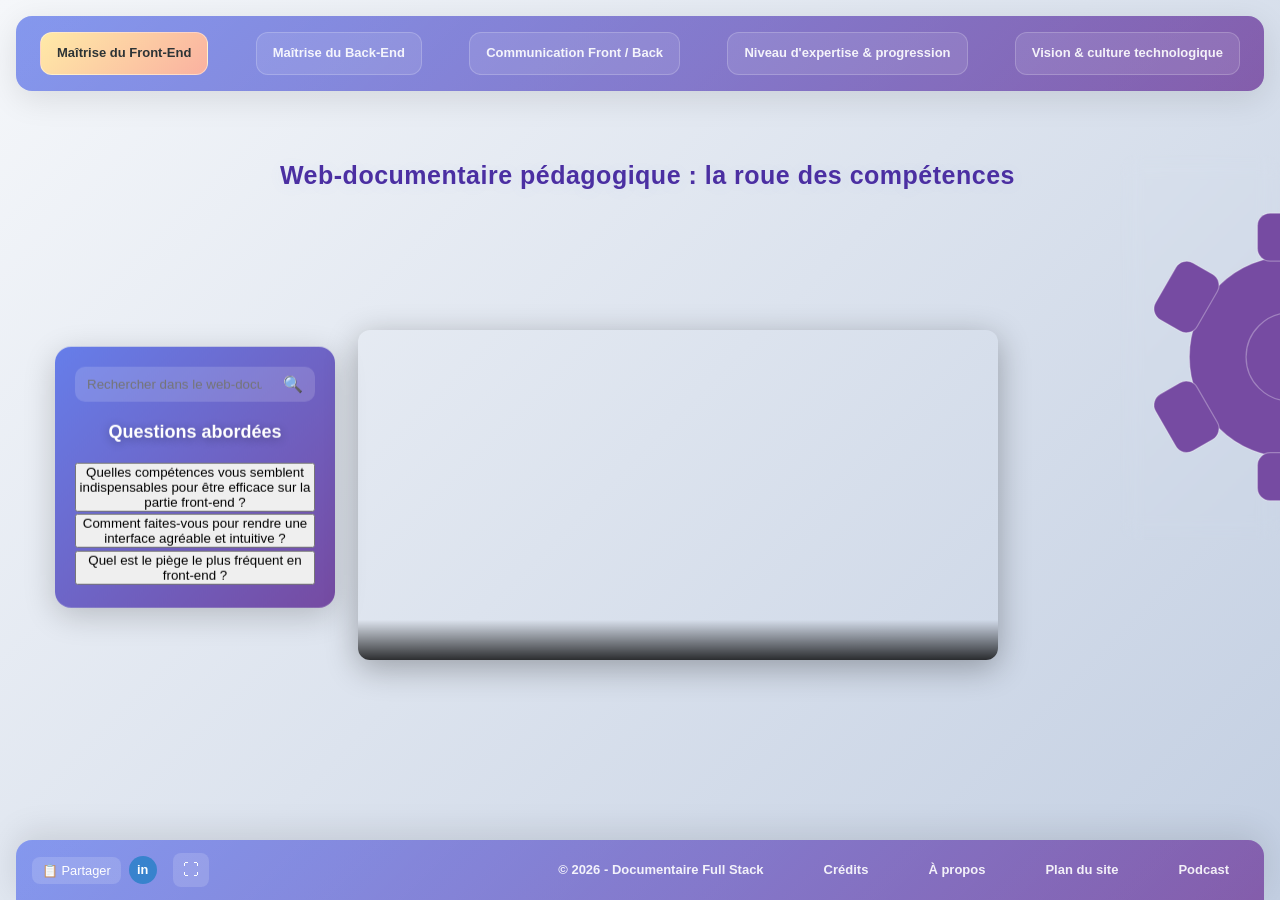
==== index.html @ 2de34adb "Add files via upload" ====
<!DOCTYPE html>
<html lang="fr">
<head>
  <meta charset="UTF-8" />
  <meta name="viewport" content="width=device-width, initial-scale=1" />
  <title>Web-documentaire pédagogique – La roue des compétences</title>
  <meta name="description" content="Web-documentaire interactif sur les compétences du développeur full stack, orientation, étudiants, BUT MMI, interviews, vidéos, LinkedIn, podcast, credits, plan du site, accessibilité, SEO, documentaire pédagogique." />
  <meta name="keywords" content="développement web, full stack, front-end, back-end, javascript, react, alternance, orientation, BUT MMI, webdocumentaire, compétences, questions, interviews, technologie, culture numérique, podcast, plan du site, credits, équipe, projet, accessibilité, SEO, vidéo, documentaire, étudiant, LinkedIn, formation, parcours, pédagogie, UX, UI, design, transcript, recherche, navigation, partage, documentaire, SAE 302, MMI, université, école, junior dev, alternance, métiers du numérique, expérience, projet académique" />
  <meta name="author" content="Équipe Webdoc Full Stack – BUT MMI" />
  <meta name="robots" content="index, follow" />
  <!-- Open Graph (LinkedIn) -->
  <meta property="og:title" content="Web-documentaire pédagogique – La roue des compétences" />
  <meta property="og:description" content="Web-documentaire interactif sur les compétences du développeur full stack, orientation, étudiants, BUT MMI, interviews, vidéos, LinkedIn, podcast, credits, plan du site, accessibilité, SEO, documentaire pédagogique." />
  <meta property="og:type" content="website" />
  <meta property="og:url" content="https://www.linkedin.com/in/gaëtan-bruno-jean-baptiste-398b64346/" />
  <meta property="og:image" content="favicon.png" />
  <!-- Favicon -->
  <link rel="icon" type="image/png" href="favicon.png" />
  <link rel="stylesheet" href="styles.css">
  <!-- SEO dynamique par JS -->
  <meta id="meta-dynamic-keywords" name="keywords" content="" />
  <meta id="meta-dynamic-description" name="description" content="" />
</head>
<body>
  <header class="main-nav">
    <button class="burger-menu" id="burgerMenu" aria-label="Menu">
      <span></span>
      <span></span>
      <span></span>
    </button>
    <ul id="navList">
      <li data-index="0">Maîtrise du Front-End</li>
      <li data-index="1">Maîtrise du Back-End</li>
      <li data-index="2">Communication Front / Back</li>
      <li data-index="3">Niveau d'expertise &amp; progression</li>
      <li data-index="4">Vision &amp; culture technologique</li>
    </ul>
  </header>

    <div id="search-overlay" class="search-overlay hidden">
  <div class="search-modal">
    <button id="close-search" aria-label="Fermer la recherche">✕</button>

    <input
      type="search"
      id="overlay-search-input"
      placeholder="Rechercher dans les vidéos, transcripts, mots-clés…"
    />

    <div id="search-results"></div>
  </div>
</div>


  <div class="layout">
    <!-- Box des sous-rubriques (questions) à gauche -->
    <div class="questions-panel" id="questionsPanel">

      <!-- Barre de recherche -->
<div class="search-container">
  <input 
    type="search"
    id="search-input"
    placeholder="Rechercher dans le web-documentaire…"
    aria-label="Rechercher dans le web documentaire"
  />
  <span class="search-icon">🔍</span>
</div>

      <h3 class="questions-title">Questions abordées</h3>
      
      <ul class="questions-list" id="questionsList">
        <!-- Les questions seront ajoutées dynamiquement via JS -->
      </ul>
      
    </div>



    <!-- Grand titre centré -->
    <h1 class="main-title" style="margin-right: 105px;">Web-documentaire pédagogique : la roue des compétences</h1>
    <!-- Vidéo centrale -->
    <div class="video-container" id="videoContainer">
      <iframe id="mainVideo" width="100%" height="100%" 
        frameborder="0" 
        allow="accelerometer; autoplay; clipboard-write; encrypted-media; gyroscope; picture-in-picture" 
        allowfullscreen>
      </iframe>
      <div class="video-overlay">
        <div class="video-title" id="videoTitle">Maîtrise du Front-End</div>
       
        <div class="video-description" id="videoDescription" style="display:none;">Découvrez les technologies et méthodologies du développement front-end moderne.</div>
      </div>
    </div>

    <!-- Roue interactive -->
    <div class="gear-clip" id="gearClickZone" title="Clique au-dessus pour avancer, en dessous pour revenir">
      <div id="gear-module">
        <svg id="gear-svg" viewBox="-135 -120 230 440">
          <g id="gearGroup"></g>
          <circle id="hotspot" cx="0" cy="0" r="7"></circle>
          <line id="labelLine" x1="0" y1="0" x2="0" y2="0"></line>
          <text id="labelText" x="0" y="0" text-anchor="start"></text>
        </svg>
      </div>
    </div>
  </div>

  <!-- Footer -->
  <footer class="main-footer">

    <div class="footer-actions" style="margin-left: 1rem;">

  <!-- PARTAGE -->
  <div class="footer-share">
    <button id="copy-link" aria-label="Copier le lien du webdocumentaire">
      📋 Partager
    </button>

    <a
      href="https://www.linkedin.com/in/gaëtan-bruno-jean-baptiste-398b64346/"
      target="_blank"
      rel="noopener"
      aria-label="Voir le profil LinkedIn"
      class="linkedin-link"
    >
      in
    </a>
  </div>

  <!-- FULLSCREEN -->
  <button
    id="fullscreen-btn"
    class="fullscreen-btn"
    aria-label="Mode plein écran"
  >
    ⛶
  </button>

</div>

    <div class="footer-content" style="margin-right: 35px;">
      <span class="footer-text">© 2026 - Documentaire Full Stack</span>
      <span class="footer-text footer-link" id="creditsBtn">Crédits</span>
      <span class="footer-text footer-link" id="aboutBtn">À propos</span>
      <span class="footer-text footer-link" id="sitemapBtn">Plan du site</span>
      <span class="footer-text footer-link" id="podcastBtn">Podcast</span>
    </div>
  </footer>

  <!-- Overlay Podcast -->
  <div class="overlay" id="podcastOverlay">
    <div class="overlay-content">
      <button class="overlay-close" data-overlay="podcastOverlay">×</button>
      <h2 class="overlay-title">Podcast Tech & Développement</h2>
      <video class="overlay-video" controls>
        <source src="" type="video/mp4">
        Votre navigateur ne supporte pas la vidéo HTML5.
      </video>
      <div class="overlay-description">
        
      </div>
    </div>
  </div>

  <!-- Overlay Crédits -->
  <div class="overlay" id="creditsOverlay">
    <div class="overlay-content">
      <button class="overlay-close" data-overlay="creditsOverlay">×</button>
      <h2 class="overlay-title">Crédits</h2>
      <div class="overlay-description credits-list">
        <h3>Remerciements et mentions</h3>
        <p>Nous tenons à exprimer notre gratitude à <strong>Samad Abdul</strong> pour sa participation et son partage d’expérience dans ce webdocumentaire. Un grand merci également à l’IUT de Cergy-Pontoise pour la mise à disposition des espaces et du matériel technique, sans lesquels ce projet n’aurait pu voir le jour.</p>
        <p>Nous remercions chaleureusement nos enseignants pour leur accompagnement, leurs retours constructifs et leur soutien tout au long de cette aventure.</p>
        <h3>Outils et ressources mobilisés</h3>
        <ul>
          <li>Création graphique : Figma & Photoshop</li>
          <li>Montage vidéo : Davinci Resolve</li>
          <li>Développement interactif : HTML5 CSS JavaScript</li>
        </ul>
        <h3>Production</h3>
        <p>Projet réalisé dans le cadre du BUT MMI, année universitaire 2025.</p>
        <h3>Équipe de réalisation</h3>
        <ul class="team-list">
          <li>
            Rawat Hizia
            <a href="https://www.linkedin.com/in/hizia-rawat/" target="_blank" rel="noopener" aria-label="Profil LinkedIn Rawat Hizia" class="linkedin-link" style="margin-left:6px;vertical-align:middle;">
              <svg width="18" height="18" viewBox="0 0 24 24" fill="#0077b5" xmlns="http://www.w3.org/2000/svg" style="display:inline;vertical-align:middle;"><path d="M19 0h-14c-2.761 0-5 2.239-5 5v14c0 2.761 2.239 5 5 5h14c2.762 0 5-2.239 5-5v-14c0-2.761-2.238-5-5-5zm-11 19h-3v-10h3v10zm-1.5-11.268c-.966 0-1.75-.784-1.75-1.75s.784-1.75 1.75-1.75 1.75.784 1.75 1.75-.784 1.75-1.75 1.75zm15.5 11.268h-3v-5.604c0-1.337-.025-3.063-1.868-3.063-1.868 0-2.154 1.459-2.154 2.967v5.7h-3v-10h2.881v1.367h.041c.401-.761 1.379-1.563 2.841-1.563 3.039 0 3.6 2.001 3.6 4.601v5.595z"/></svg>
            </a>
          </li>
          <li>
            Timéo de Castro
            <a href="https://www.linkedin.com/in/tim%C3%A9o-dc/" target="_blank" rel="noopener" aria-label="Profil LinkedIn Timéo de Castro" class="linkedin-link" style="margin-left:6px;vertical-align:middle;">
              <svg width="18" height="18" viewBox="0 0 24 24" fill="#0077b5" xmlns="http://www.w3.org/2000/svg" style="display:inline;vertical-align:middle;"><path d="M19 0h-14c-2.761 0-5 2.239-5 5v14c0 2.761 2.239 5 5 5h14c2.762 0 5-2.239 5-5v-14c0-2.761-2.238-5-5-5zm-11 19h-3v-10h3v10zm-1.5-11.268c-.966 0-1.75-.784-1.75-1.75s.784-1.75 1.75-1.75 1.75.784 1.75 1.75-.784 1.75-1.75 1.75zm15.5 11.268h-3v-5.604c0-1.337-.025-3.063-1.868-3.063-1.868 0-2.154 1.459-2.154 2.967v5.7h-3v-10h2.881v1.367h.041c.401-.761 1.379-1.563 2.841-1.563 3.039 0 3.6 2.001 3.6 4.601v5.595z"/></svg>
            </a>
          </li>
          <li>
            Yves nsabimana
            <a href="https://www.linkedin.com/in/yves-nsabimana/" target="_blank" rel="noopener" aria-label="Profil LinkedIn Yves nsabimana" class="linkedin-link" style="margin-left:6px;vertical-align:middle;">
              <svg width="18" height="18" viewBox="0 0 24 24" fill="#0077b5" xmlns="http://www.w3.org/2000/svg" style="display:inline;vertical-align:middle;"><path d="M19 0h-14c-2.761 0-5 2.239-5 5v14c0 2.761 2.239 5 5 5h14c2.762 0 5-2.239 5-5v-14c0-2.761-2.238-5-5-5zm-11 19h-3v-10h3v10zm-1.5-11.268c-.966 0-1.75-.784-1.75-1.75s.784-1.75 1.75-1.75 1.75.784 1.75 1.75-.784 1.75-1.75 1.75zm15.5 11.268h-3v-5.604c0-1.337-.025-3.063-1.868-3.063-1.868 0-2.154 1.459-2.154 2.967v5.7h-3v-10h2.881v1.367h.041c.401-.761 1.379-1.563 2.841-1.563 3.039 0 3.6 2.001 3.6 4.601v5.595z"/></svg>
            </a>
          </li>
          <li>
            Fily Toure
            <a href="https://www.linkedin.com/in/filytoure/" target="_blank" rel="noopener" aria-label="Profil LinkedIn Fily Toure" class="linkedin-link" style="margin-left:6px;vertical-align:middle;">
              <svg width="18" height="18" viewBox="0 0 24 24" fill="#0077b5" xmlns="http://www.w3.org/2000/svg" style="display:inline;vertical-align:middle;"><path d="M19 0h-14c-2.761 0-5 2.239-5 5v14c0 2.761 2.239 5 5 5h14c2.762 0 5-2.239 5-5v-14c0-2.761-2.238-5-5-5zm-11 19h-3v-10h3v10zm-1.5-11.268c-.966 0-1.75-.784-1.75-1.75s.784-1.75 1.75-1.75 1.75.784 1.75 1.75-.784 1.75-1.75 1.75zm15.5 11.268h-3v-5.604c0-1.337-.025-3.063-1.868-3.063-1.868 0-2.154 1.459-2.154 2.967v5.7h-3v-10h2.881v1.367h.041c.401-.761 1.379-1.563 2.841-1.563 3.039 0 3.6 2.001 3.6 4.601v5.595z"/></svg>
            </a>
          </li>
          <li>
            BRUNO JEAN BAPTISTE Gaëtan
            <a href="https://www.linkedin.com/in/gaëtan-bruno-jean-baptiste-398b64346/" target="_blank" rel="noopener" aria-label="Profil LinkedIn BRUNO JEAN BAPTISTE Gaëtan" class="linkedin-link" style="margin-left:6px;vertical-align:middle;">
              <svg width="18" height="18" viewBox="0 0 24 24" fill="#0077b5" xmlns="http://www.w3.org/2000/svg" style="display:inline;vertical-align:middle;"><path d="M19 0h-14c-2.761 0-5 2.239-5 5v14c0 2.761 2.239 5 5 5h14c2.762 0 5-2.239 5-5v-14c0-2.761-2.238-5-5-5zm-11 19h-3v-10h3v10zm-1.5-11.268c-.966 0-1.75-.784-1.75-1.75s.784-1.75 1.75-1.75 1.75.784 1.75 1.75-.784 1.75-1.75 1.75zm15.5 11.268h-3v-5.604c0-1.337-.025-3.063-1.868-3.063-1.868 0-2.154 1.459-2.154 2.967v5.7h-3v-10h2.881v1.367h.041c.401-.761 1.379-1.563 2.841-1.563 3.039 0 3.6 2.001 3.6 4.601v5.595z"/></svg>
            </a>
          </li>
        </ul>
      </div>
    </div>
  </div>

  <!-- Overlay À propos -->
  <div class="overlay" id="aboutOverlay">
    <div class="overlay-content">
      <button class="overlay-close" data-overlay="aboutOverlay">×</button>
      <h2 class="overlay-title">À propos du projet</h2>
      <div class="overlay-description">
        <h3>À propos de ce webdocumentaire</h3>
        <p>Ce webdocumentaire a été imaginé et conçu par des étudiants du BUT MMI, désireux de plonger au cœur des métiers du numérique à travers le regard de professionnels. L’objectif : offrir une ressource immersive et interactive pour mieux comprendre les réalités du développement web et les évolutions technologiques qui façonnent ce secteur.</p>
        <p>À travers l’interview de <strong>Samad Abdul</strong>, développeur full stack, nous explorons les enjeux actuels du métier, les langages et outils qui perdurent ou émergent, ainsi que la place de l’intelligence artificielle dans le quotidien des développeurs.</p>
        <p>Ce projet vise à informer, inspirer et accompagner les étudiants, les personnes en reconversion ou toute personne curieuse de découvrir les coulisses du web. Grâce à une approche interactive, chacun peut naviguer librement entre les thématiques abordées et approfondir sa compréhension du domaine.</p>
        
      </div>
    </div>
  </div>

  <!-- Overlay Plan du site -->
  <div class="overlay" id="sitemapOverlay">
    <div class="overlay-content overlay-content-wide">
      <button class="overlay-close" data-overlay="sitemapOverlay">×</button>
      <h2 class="overlay-title">Plan du site</h2>
      <div class="sitemap-container">
        <div class="sitemap-grid">
          <!-- Ligne 1 -->
          <div class="sitemap-item" data-index="0">
            <div class="sitemap-video-preview">
              <iframe class="sitemap-video" src="https://www.youtube.com/embed/wYjARlmy_8g?rel=0&amp;modestbranding=1&amp;controls=0&amp;showinfo=0" title="Maîtrise du Front-End" frameborder="0" allowfullscreen></iframe>
            </div>
            <div class="sitemap-label">Maîtrise du Front-End</div>
          </div>
          
          <div class="sitemap-item" data-index="1">
            <div class="sitemap-video-preview">
              <iframe class="sitemap-video" src="https://www.youtube.com/embed/BOA6qwF_qLo?rel=0&amp;modestbranding=1&amp;controls=0&amp;showinfo=0" title="Maîtrise du Back-End" frameborder="0" allowfullscreen></iframe>
            </div>
            <div class="sitemap-label">Maîtrise du Back-End</div>
          </div>
          
          <div class="sitemap-item" data-index="2">
            <div class="sitemap-video-preview">
              <iframe class="sitemap-video" src="https://www.youtube.com/embed/16sr7D_tqyY?rel=0&amp;modestbranding=1&amp;controls=0&amp;showinfo=0" title="Communication Front / Back" frameborder="0" allowfullscreen></iframe>
            </div>
            <div class="sitemap-label">Communication Front / Back</div>
          </div>
          
          <!-- Ligne 2 -->
          <div class="sitemap-item" data-index="3">
            <div class="sitemap-video-preview">
              <iframe class="sitemap-video" src="https://www.youtube.com/embed/zz_vee7mjvs?rel=0&amp;modestbranding=1&amp;controls=0&amp;showinfo=0" title="Niveau d'expertise &amp; progression" frameborder="0" allowfullscreen></iframe>
            </div>
            <div class="sitemap-label">Niveau d'expertise &amp; progression</div>
          </div>
          
          <div class="sitemap-item" data-index="4">
            <div class="sitemap-video-preview">
              <iframe class="sitemap-video" src="https://www.youtube.com/embed/zKez1l6J_Kw?rel=0&amp;modestbranding=1&amp;controls=0&amp;showinfo=0" title="Vision &amp; culture technologique" frameborder="0" allowfullscreen></iframe>
            </div>
            <div class="sitemap-label">Vision &amp; culture technologique</div>
          </div>
          
         
        <div class="sitemap-legend">
          <p><strong>Cliquez sur une section pour y accéder directement</strong></p>
        </div>
      </div>
    </div>
  </div>

  <script src="videos-config.js"></script>
  <script src="script.js"></script>
</body>
</html>
---- styles.css ----
.video-title {
  display: none !important;
}
/* Grand titre centré */
.main-title {
  text-align: center;
  font-size: 25px;
  font-weight: 800;
  color: #4b2fa2;
  
  letter-spacing: 0.02em;
  text-shadow: 0 2px 16px rgba(102, 126, 234, 0.08);
}

@media (max-width: 700px) {
  .main-title {
    display: none !important;
  }
}
:root {
  /* === FACTEURS À MODIFIER POUR LA POSITION / TAILLE DE LA ROUE === */
  --gear-width: 620px;        /* taille de la roue entière */
  --gear-position-side: left; /* côté de positionnement: 'left' ou 'right' */
  --gear-offset-horizontal: 800px; /* distance du bord (positif = plus éloigné du bord) */
  --gear-clip-size: 520px;    /* taille de la fenêtre qui découpe la roue */
}

* { box-sizing: border-box; margin: 0; padding: 0; }

body {
  min-height: 100vh;
  display: flex;
  flex-direction: column;
  background: linear-gradient(135deg, #f5f7fa 0%, #c3cfe2 100%);
  font-family: 'Arial', sans-serif;
  line-height: 1.6;
}

/************** NAV **************/
header.main-nav {
  border: none;
  padding: 16px 24px;
  margin-bottom: 48px;
  background: linear-gradient(135deg, #667eea 0%, #764ba2 100%);
  border-radius: 16px;
  box-shadow: 0 8px 32px rgba(0, 0, 0, 0.1);
  backdrop-filter: blur(10px);
  position: relative;
  overflow: hidden;
  margin: 1rem;
}

header.main-nav::before {
  content: '';
  position: absolute;
  top: 0;
  left: 0;
  right: 0;
  bottom: 0;
  background: linear-gradient(135deg, rgba(255, 255, 255, 0.2) 0%, rgba(255, 255, 255, 0.1) 100%);
  pointer-events: none;
}

header h1 {
  text-align: center;
  font-size: 2rem;
  margin-bottom: 1rem;
  color: white;
  position: relative;
  z-index: 1;
  text-shadow: 0 2px 10px rgba(0, 0, 0, 0.3);
}

/* Burger Menu */
.burger-menu {
  display: none;
  flex-direction: column;
  gap: 5px;
  background: none;
  border: none;
  cursor: pointer;
  padding: 8px;
  z-index: 10;
  position: relative;
}

.burger-menu span {
  width: 28px;
  height: 3px;
  background: white;
  border-radius: 3px;
  transition: all 0.3s ease;
}

.burger-menu.active span:nth-child(1) {
  transform: rotate(45deg) translate(8px, 8px);
}

.burger-menu.active span:nth-child(2) {
  opacity: 0;
}

.burger-menu.active span:nth-child(3) {
  transform: rotate(-45deg) translate(7px, -7px);
}

#navList {
  list-style: none;
  display: flex;
  flex-wrap: wrap;
  justify-content: space-between;
  align-items: center;
  gap: 12px;
  font-size: 13px;
  font-weight: 600;
  position: relative;
  z-index: 1;
}

#navList li {
  padding: 10px 16px;
  border-radius: 12px;
  transition: all 0.2s ease;
  cursor: pointer;
  white-space: nowrap;
  color: rgba(255, 255, 255, 0.9);
  background: rgba(255, 255, 255, 0.1);
  border: 1px solid rgba(255, 255, 255, 0.2);
  position: relative;
}

#navList li:hover {
  background: rgba(255, 255, 255, 0.2);
  transform: translateY(-1px);
  color: #fff;
  border-color: rgba(255, 255, 255, 0.3);
}

#navList li.active {
  background: linear-gradient(135deg, #ffeaa7, #fab1a0);
  color: #2d3436;
  border-color: rgba(255, 255, 255, 0.4);
  font-weight: 700;
}

#navList li a {
  color: inherit;
  text-decoration: none;
  display: block;
}

/************** LAYOUT **************/
.layout {
  margin-top: 48px;
  display: flex;
  justify-content: end;
  flex: 1;
}

.gear-clip {
  width: 160px;
  height: 385px;
  overflow: hidden;
  position: relative;
  cursor: pointer;
  border-radius: 16px;
  
 
  backdrop-filter: blur(10px);
}

/* ====== MODULE ROUE ====== */
#gear-module {
  aspect-ratio: 1 / 1;
  top: 0;
}

/* Positionnement dynamique gauche/droite */
#gear-module[data-side="right"] {
  right: var(--gear-offset-horizontal);
  left: auto;
}

#gear-module[data-side="left"] {
  left: var(--gear-offset-horizontal);
  right: auto;
}

#gear-svg { width: 290px; height: 410%; display: block; }



#gearGroup {
  transform-box: fill-box;
  transform-origin: center;
  transition: transform 0.6s ease-in-out;
}


/* Couleur de la roue */
#gearGroup circle,
#gearGroup rect {
  fill:  #764ba2 ;
  stroke: rgba(255, 255, 255, 0.3);
}

/* Ligne animée */
#labelLine {
  stroke: #fff;
  stroke-width: 3;
  stroke-linecap: round;
}

/* Texte de rubrique */
#labelText {
  font-size: 10px;
  font-weight: 600;
  text-transform: uppercase;
  letter-spacing: 0.08em;
  fill: #fff;
  opacity: 0;
  transform: translateY(5px);
  transition: opacity 0.25s ease, transform 0.25s ease;
  pointer-events: none;
}

#labelText.active {
  opacity: 1;
  transform: translateY(0);
}

/************** PANEL DES QUESTIONS **************/
.questions-panel {
  position: absolute;
  left: 55px;
  top: 53%;
  transform: translateY(-50%);
  width: 280px;
  max-height: 500px;
  background: linear-gradient(135deg, #667eea 0%, #764ba2 100%);
  border-radius: 16px;
  padding: 20px;
  box-shadow: 0 8px 32px rgba(0, 0, 0, 0.2);
  backdrop-filter: blur(10px);
  overflow-y: auto;
  z-index: 5;
}

.questions-title {
  color: white;
  font-size: 18px;
  font-weight: 700;
  margin-bottom: 16px;
  text-align: center;
  text-shadow: 0 2px 10px rgba(0, 0, 0, 0.3);
}

.questions-list {
  list-style: none;
  padding: 0;
  margin: 0;
}

.questions-list li {
  background: #fff;
  border: none;
  border-radius: 16px;
  padding: 14px 18px;
  margin-bottom: 14px;
  color: #4b2fa2;
  font-size: 15px;
  font-weight: 600;
  cursor: pointer;
  box-shadow: 0 4px 18px 0 rgba(102, 126, 234, 0.10), 0 1.5px 6px 0 rgba(76, 61, 178, 0.07);
  transition: background 0.18s, color 0.18s, box-shadow 0.18s, transform 0.18s;
  outline: none;
  display: flex;
  align-items: center;
  justify-content: flex-start;
  letter-spacing: 0.01em;
  position: relative;
}

.questions-list li:hover, .questions-list li:focus {
  background: linear-gradient(90deg, #e0e7ff 0%, #f3e8ff 100%);
  color: #764ba2;
  box-shadow: 0 6px 24px 0 rgba(102, 126, 234, 0.18), 0 2px 8px 0 rgba(76, 61, 178, 0.10);
  transform: translateY(-2px) scale(1.03);
}

.questions-list li.active {
  background: linear-gradient(90deg, #ffeaa7 0%, #fab1a0 100%);
  color: #2d3436;
  border: none;
  font-weight: 700;
  box-shadow: 0 8px 32px 0 rgba(255, 234, 167, 0.18), 0 2px 8px 0 rgba(250, 177, 160, 0.10);
  transform: scale(1.04);
}

.questions-list li:active {
  transform: scale(0.98);
}

.questions-list li:hover {
  background: rgba(255, 255, 255, 0.2);
  transform: translateX(5px);
  border-color: rgba(255, 255, 255, 0.4);
}

.questions-list li.active {
  background: linear-gradient(135deg, #ffeaa7, #fab1a0);
  color: #2d3436;
  border-color: rgba(255, 255, 255, 0.6);
  font-weight: 600;
}

/************** VIDÉO CENTRALE **************/
.video-container {
  position: absolute;
  top: 55%;
  left: 53%;
  transform: translate(-50%, -50%);
  width: 640px;
  height: 330px;
  border-radius: 12px;
  overflow: hidden;
  box-shadow: 0 8px 32px rgba(0, 0, 0, 0.3);
  z-index: 10;
}

.video-container video {
  width: 100%;
  height: 100%;
  object-fit: cover;
}


.video-overlay {
  position: absolute;
  bottom: 0;
  left: 0;
  right: 0;
  background: linear-gradient(transparent, rgba(0, 0, 0, 0.8));
  color: white;
  padding: 20px;
  transition: none;
}

.desc-btn {
  background: #ffeaa7;
  color: #2d3436;
  border: none;
  border-radius: 8px;
  padding: 8px 16px;
  font-weight: 600;
  margin: 10px 0;
  cursor: pointer;
  box-shadow: 0 2px 8px rgba(0,0,0,0.08);
}

.video-description {
  background: rgba(255,255,255,0.08);
  color: #fff;
  border-radius: 8px;
  padding: 12px;
  margin-top: 8px;
  font-size: 15px;
  box-shadow: 0 2px 8px rgba(0,0,0,0.08);
}



/************** FOOTER **************/
.main-footer {
  position: fixed;
  bottom: 0;
  left: 0;
  right: 0;
  height: 60px;
  background: linear-gradient(135deg, #667eea 0%, #764ba2 100%);
  border-top: none;
  border-radius: 16px 16px 0 0;
  box-shadow: 0 -8px 32px rgba(0, 0, 0, 0.1);
  backdrop-filter: blur(10px);
  display: flex;
  align-items: center;
  justify-content: space-between;
  
  font-size: 13px;
  font-weight: 600;
  z-index: 100;
  position: relative;
  overflow: hidden;
  margin: 0 1rem 0 1rem;
}

.main-footer::before {
  content: '';
  position: absolute;
  top: 0;
  left: 0;
  right: 0;
  bottom: 0;
  background: linear-gradient(135deg, rgba(255, 255, 255, 0.2) 0%, rgba(255, 255, 255, 0.1) 100%);
  pointer-events: none;
}

.footer-content {
  display: flex;
  align-items: center;
  gap: 60px;
  flex-wrap: wrap;
  position: relative;
  z-index: 1;
}

.footer-text {
  color: rgba(255, 255, 255, 0.9);
  font-size: 13px;
  font-weight: 600;

  white-space: nowrap;
}

.footer-link {
  cursor: pointer;
  transition: all 0.2s ease;
  position: relative;
  padding: 4px 0;
}

.footer-link::after {
  content: '';
  position: absolute;
  bottom: 0;
  left: 0;
  width: 0;
  height: 1px;
  background: rgba(255, 255, 255, 0.9);
  transition: width 0.2s ease;
}

.footer-link:hover {
  color: #fff;
}

.footer-link:hover::after {
  width: 100%;
}

/************** OVERLAY PODCAST **************/
.overlay {
  position: fixed;
  top: 0;
  left: 0;
  right: 0;
  bottom: 0;
  background: rgba(0, 0, 0, 0.9);
  display: flex;
  align-items: center;
  justify-content: center;
  opacity: 0;
  visibility: hidden;
  transition: opacity 0.3s ease, visibility 0.3s ease;
  z-index: 1000;
}

.overlay.active {
  opacity: 1;
  visibility: visible;
}

.overlay-content {
  background: white;
  border-radius: 16px;
  padding: 32px;
  max-width: 800px;
  width: 90%;
  max-height: 90%;
  overflow-y: auto;
  position: relative;
}

.overlay-content-wide {
  max-width: 900px;
}

.overlay-close {
  position: absolute;
  top: 16px;
  right: 16px;
  background: none;
  border: none;
  font-size: 24px;
  cursor: pointer;
  width: 32px;
  height: 32px;
  border-radius: 50%;
  display: flex;
  align-items: center;
  justify-content: center;
  transition: background 0.2s ease;
  color: #333;
}

.overlay-close:hover {
  background: #f0f0f0;
}

.overlay-title {
  font-size: 24px;
  font-weight: 700;
  margin-bottom: 24px;
  color: #000;
}

.overlay-video {
  width: 100%;
  height: 300px;
  border-radius: 8px;
  margin-bottom: 24px;
}

.overlay-description {
  font-size: 16px;
  line-height: 1.6;
  color: #333;
}

.overlay-description h3 {
  margin-top: 24px;
  margin-bottom: 12px;
  color: #667eea;
  font-size: 18px;
}

.overlay-description p {
  margin-bottom: 12px;
}

.overlay-description ul {
  margin-left: 24px;
  margin-bottom: 16px;
}

.overlay-description li {
  margin-bottom: 8px;
}

.credits-list h3 {
  border-bottom: 2px solid #667eea;
  padding-bottom: 8px;
}

/************** PLAN DU SITE **************/
.sitemap-container {
  width: 100%;
  padding: 20px 0;
}

.sitemap-grid {
  display: grid;
  grid-template-columns: repeat(3, 1fr);
  gap: 24px;
  margin-bottom: 24px;
}

.sitemap-item {
  cursor: pointer;
  border-radius: 8px;
  overflow: hidden;
  background: #f5f5f5;
  transition: transform 0.2s ease, box-shadow 0.2s ease;
  border: 2px solid #e0e0e0;
}

.sitemap-item:hover {
  transform: translateY(-4px);
  box-shadow: 0 8px 16px rgba(102, 126, 234, 0.2);
  border-color: #667eea;
}

.sitemap-video-preview {
  width: 100%;
  aspect-ratio: 16 / 9;
  overflow: hidden;
  background: #000;
  position: relative;
}

.sitemap-video {
  width: 100%;
  height: 100%;
  object-fit: cover;
  transition: opacity 0.2s ease;
}

.sitemap-item:hover .sitemap-video {
  opacity: 0.8;
}

.sitemap-label {
  padding: 12px 16px;
  font-size: 14px;
  font-weight: 600;
  color: #333;
  text-align: center;
  background: white;
}

.sitemap-legend {
  text-align: center;
  margin-top: 24px;
  padding: 16px;
  background: #f5f7fa;
  border-radius: 8px;
  color: #666;
  font-size: 14px;
}

/* =========================
   Recherche globale
========================= */

.search-container {
  position: relative;
  margin-bottom: 16px;
}

#search-input {
  width: 100%;
  padding: 10px 40px 10px 12px;
  border-radius: 10px;
  border: none;
  background: rgba(255,255,255,0.15);
  color: #fff;
}

.search-icon {
  position: absolute;
  right: 12px;
  top: 50%;
  transform: translateY(-50%);
}

/* Overlay */

.search-overlay {
  position: fixed;
  inset: 0;
  backdrop-filter: blur(12px);
  background: rgba(0,0,0,0.5);
  z-index: 9999;
  display: flex;
  justify-content: center;
  align-items: center;
}

.search-overlay.hidden {
  display: none;
}

.search-modal {
  width: 80%;
  max-width: 800px;
  background: rgba(30,30,30,0.9);
  border-radius: 16px;
  padding: 24px;
  color: #fff;
}

#overlay-search-input {
  width: 100%;
  padding: 12px;
  margin-bottom: 20px;
  border-radius: 8px;
  border: none;
}

#search-results {
  max-height: 50vh;
  overflow-y: auto;
}

.search-result {
  padding: 12px;
  border-bottom: 1px solid rgba(255,255,255,0.1);
  cursor: pointer;
}

.search-result:hover {
  background: rgba(255,255,255,0.1);
}

#close-search {
  position: absolute;
  top: 16px;
  right: 16px;
  background: none;
  border: none;
  font-size: 20px;
  color: white;
}

/* =========================
   Actions footer
========================= */

.footer-actions {
  display: flex;
  align-items: center;
  gap: 16px;
}

.footer-share {
  display: flex;
  align-items: center;
  gap: 8px;
}

.footer-share button {
  background: rgba(255,255,255,0.15);
  border: none;
  color: #fff;
  padding: 6px 10px;
  border-radius: 8px;
  cursor: pointer;
  font-size: 0.8rem;
}

.footer-share button:hover {
  background: rgba(255,255,255,0.25);
}

.linkedin-link {
  width: 28px;
  height: 28px;
  border-radius: 50%;
  background: #0a66c2;
  color: #fff;
  display: flex;
  align-items: center;
  justify-content: center;
  font-weight: bold;
  font-size: 0.8rem;
  text-decoration: none;
}

.fullscreen-btn {
  background: rgba(255,255,255,0.15);
  border: none;
  color: #fff;
  padding: 8px 10px;
  border-radius: 8px;
  cursor: pointer;
  font-size: 1rem;
}

.fullscreen-btn:hover {
  background: rgba(255,255,255,0.25);
}

@media (max-width: 900px) {
  /* Suppression du menu burger et nav horizontale scrollable sur mobile */
  .burger-menu {
    display: none !important;
  }
  #navList {
    display: flex;
    flex-wrap: nowrap;
    overflow-x: auto;
    overflow-y: hidden;
    white-space: nowrap;
    gap: 8px;
    background: linear-gradient(135deg, #667eea 0%, #764ba2 100%);
    padding: 0.5rem 0.2rem 0.5rem 0.2rem;
    border-radius: 0 0 16px 16px;
    position: static !important;
    max-width: 100vw;
    width: 100vw;
    margin: 0 -16px 0 -16px;
    box-sizing: border-box;
    opacity: 1 !important;
    max-height: none !important;
  }
  #navList li {
    min-width: 120px;
    width: auto;
    text-align: center;
    padding: 12px 16px;
    flex: 0 0 auto;
  }
  
  .footer-content {
    flex-direction: row;
    justify-content: center;
    gap: 16px;
    font-size: 12px;
  }
  
  .footer-text {
    font-size: 12px;
  }
  
  .main-footer {
    height: 49px;
    min-height: 49px;
   
  }
  
  .sitemap-grid {
    grid-template-columns: repeat(2, 1fr);
    gap: 16px;
  }
  
  /* Panel des questions en responsive */
  .questions-panel {
    position: static;
    transform: none;
    width: 100%;
    max-width: 500px;
    margin: 0 auto 20px auto;
    max-height: 900px;
  }
  

}

@media (max-width: 700px) {
  :root { 
    --gear-clip-size: 280px; 
    --gear-width: 480px; 
    --gear-offset-horizontal: 120px;
  }
  
  /* Masquer la roue sur mobile */
  .gear-clip {
    display: none;
  }
  
  .layout {
    margin-top: 24px;
    justify-content: center;
  }
  
  .footer-content {
    flex-direction: row;
    align-items: center;
    gap: 5px;
    left: 20px;
    bottom: 10px;
  }
  
  .footer-text {
    text-align: center;
    font-size: 11px;
  }
  

  
  .overlay-content {
    padding: 20px;
    width: 95%;
  }
  
  .overlay-video {
    height: 180px;
  }
  
  .sitemap-grid {
    grid-template-columns: 1fr;
    gap: 12px;
  }
}

@media (max-width: 500px) {
  :root { 
    --gear-clip-size: 220px; 
    --gear-width: 400px; 
    --gear-offset-horizontal: 80px;
  }
  
  
  .video-container {
    width: 340px;
    height: 202px;
    top: 67%;
    left: 50%;
  }
  
  .gear-clip {
    bottom: -110px;
  }

  header.main-nav {
    margin: 0.5rem;
    padding: 12px 16px;
  }
  
  .main-footer {
    margin: 1rem 0.5rem 0.5rem;
  }
}
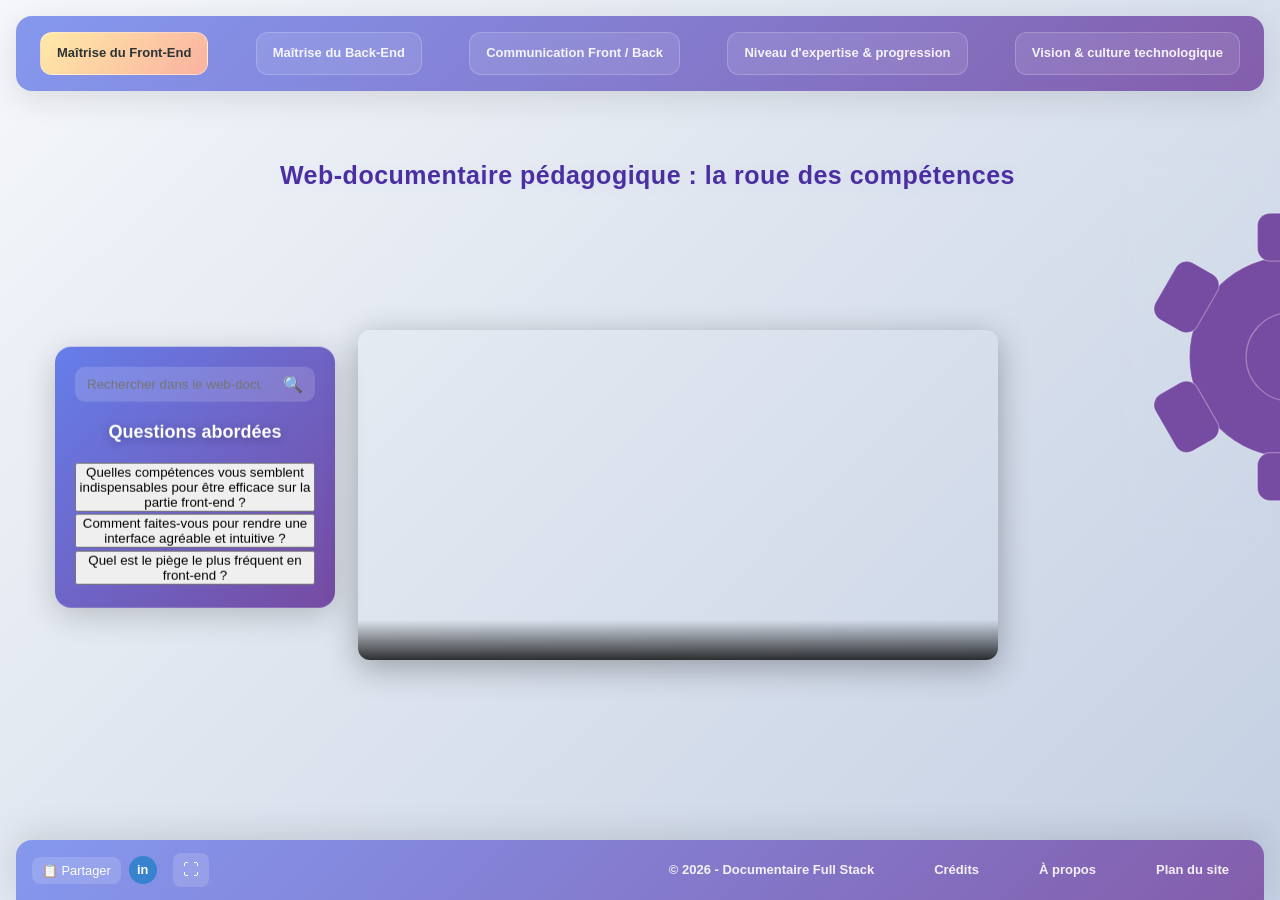
==== commit 83c034e9: "Add files via upload" ====
--- a/index.html
+++ b/index.html
@@ -144,7 +144,7 @@
       <span class="footer-text footer-link" id="creditsBtn">Crédits</span>
       <span class="footer-text footer-link" id="aboutBtn">À propos</span>
       <span class="footer-text footer-link" id="sitemapBtn">Plan du site</span>
-      <span class="footer-text footer-link" id="podcastBtn">Podcast</span>
+      
     </div>
   </footer>
 
--- a/styles.css
+++ b/styles.css
@@ -848,7 +848,7 @@
     align-items: center;
     gap: 5px;
     left: 20px;
-    bottom: 10px;
+    bottom: 13px;
   }
   
   .footer-text {
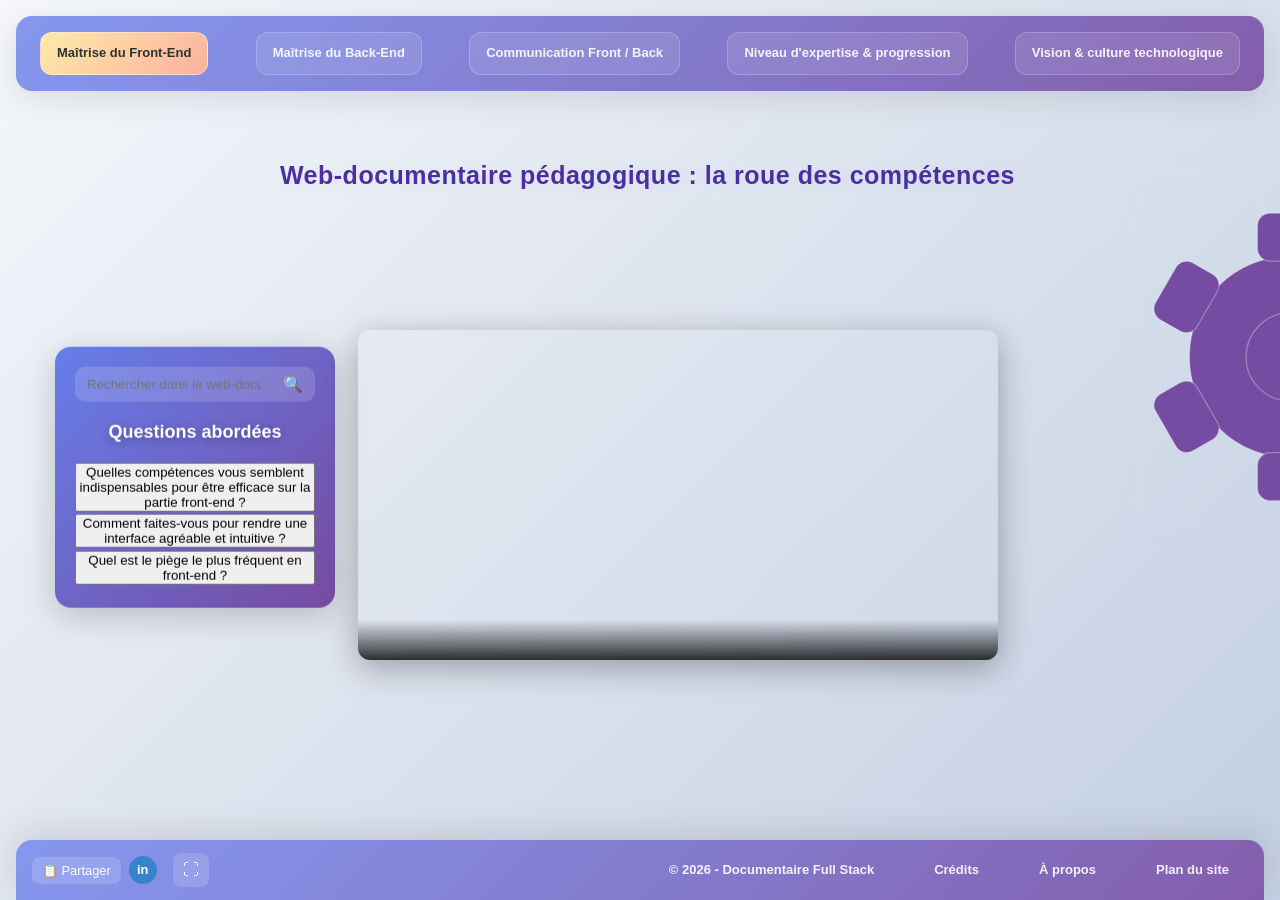
==== commit e1980cf9: "V1" ====
--- a/index.html
+++ b/index.html
@@ -153,10 +153,7 @@
     <div class="overlay-content">
       <button class="overlay-close" data-overlay="podcastOverlay">×</button>
       <h2 class="overlay-title">Podcast Tech & Développement</h2>
-      <video class="overlay-video" controls>
-        <source src="" type="video/mp4">
-        Votre navigateur ne supporte pas la vidéo HTML5.
-      </video>
+      <iframe class="overlay-video" src="https://www.youtube.com/embed/fijiDyrUca8?rel=0&amp;modestbranding=1" title="Podcast Tech & Développement" frameborder="0" allow="accelerometer; autoplay; clipboard-write; encrypted-media; gyroscope; picture-in-picture" allowfullscreen></iframe>
       <div class="overlay-description">
         
       </div>
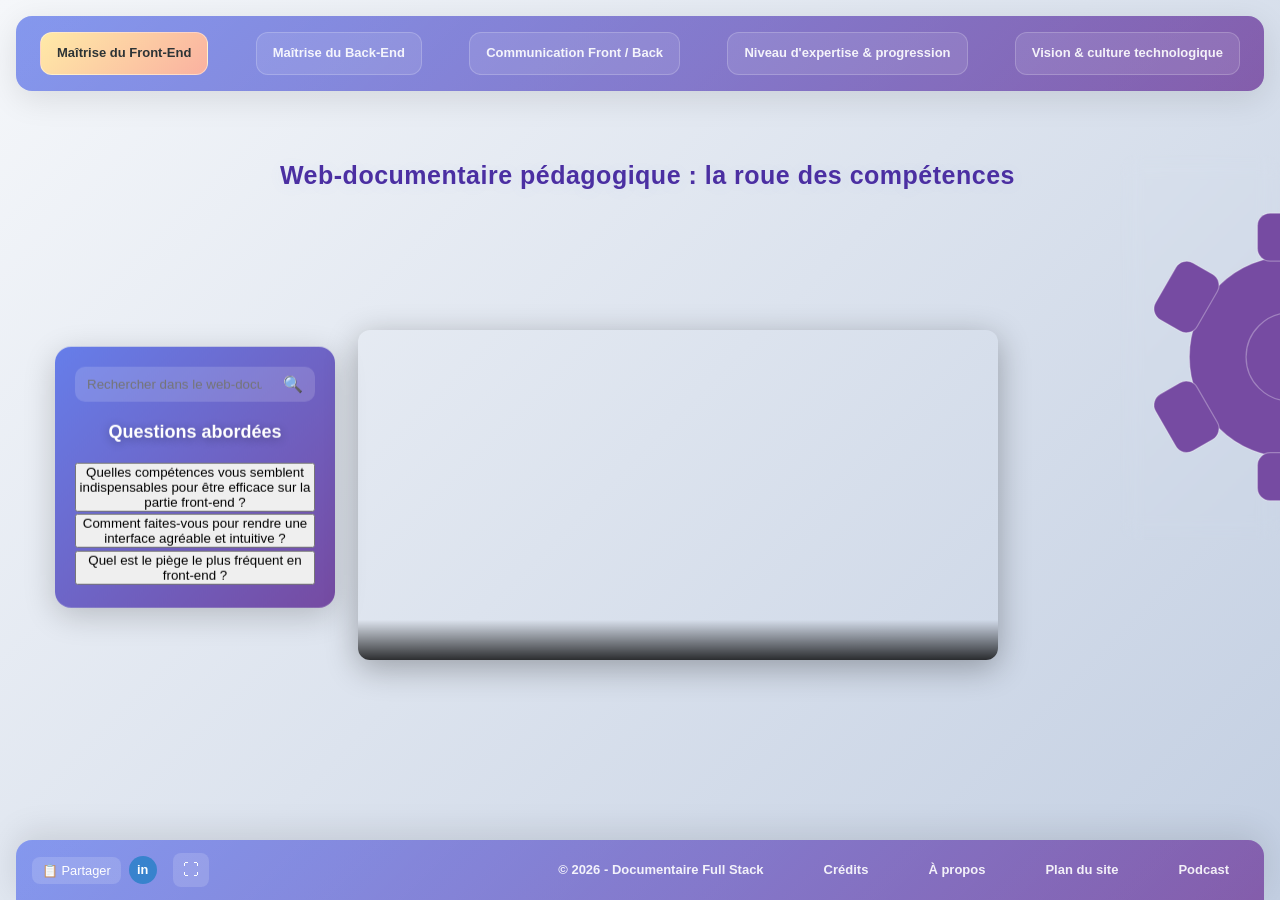
==== commit 1dbc084b: "V1.1" ====
--- a/index.html
+++ b/index.html
@@ -144,6 +144,7 @@
       <span class="footer-text footer-link" id="creditsBtn">Crédits</span>
       <span class="footer-text footer-link" id="aboutBtn">À propos</span>
       <span class="footer-text footer-link" id="sitemapBtn">Plan du site</span>
+      <span class="footer-text footer-link" id="podcastBtn">Podcast</span>
       
     </div>
   </footer>
